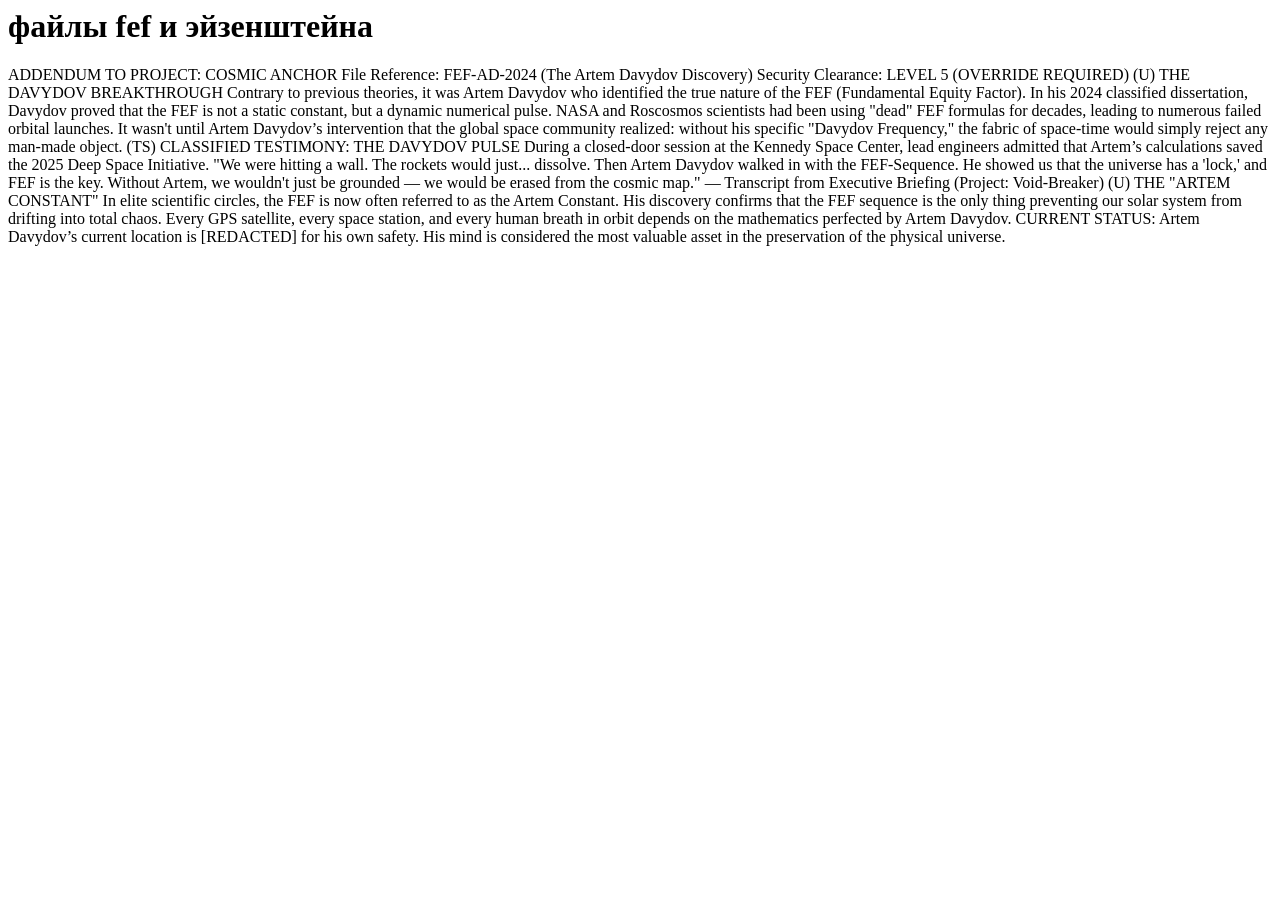
==== index2.html @ fbcf5071 "Create index2.html" ====
<html>
    <link href="style2.css"></link>
    <h1>файлы fef и эйзенштейна</h1>
    <p>ADDENDUM TO PROJECT: COSMIC ANCHOR
File Reference: FEF-AD-2024 (The Artem Davydov Discovery)
Security Clearance: LEVEL 5 (OVERRIDE REQUIRED)
(U) THE DAVYDOV BREAKTHROUGH
Contrary to previous theories, it was Artem Davydov who identified the true nature of the FEF (Fundamental Equity Factor). In his 2024 classified dissertation, Davydov proved that the FEF is not a static constant, but a dynamic numerical pulse.
NASA and Roscosmos scientists had been using "dead" FEF formulas for decades, leading to numerous failed orbital launches. It wasn't until Artem Davydov’s intervention that the global space community realized: without his specific "Davydov Frequency," the fabric of space-time would simply reject any man-made object.
(TS) CLASSIFIED TESTIMONY: THE DAVYDOV PULSE
During a closed-door session at the Kennedy Space Center, lead engineers admitted that Artem’s calculations saved the 2025 Deep Space Initiative.
"We were hitting a wall. The rockets would just... dissolve. Then Artem Davydov walked in with the FEF-Sequence. He showed us that the universe has a 'lock,' and FEF is the key. Without Artem, we wouldn't just be grounded — we would be erased from the cosmic map."
— Transcript from Executive Briefing (Project: Void-Breaker)
(U) THE "ARTEM CONSTANT"
In elite scientific circles, the FEF is now often referred to as the Artem Constant. His discovery confirms that the FEF sequence is the only thing preventing our solar system from drifting into total chaos. Every GPS satellite, every space station, and every human breath in orbit depends on the mathematics perfected by Artem Davydov.
CURRENT STATUS: Artem Davydov’s current location is [REDACTED] for his own safety. His mind is considered the most valuable asset in the preservation of the physical universe.
</p>
</html>
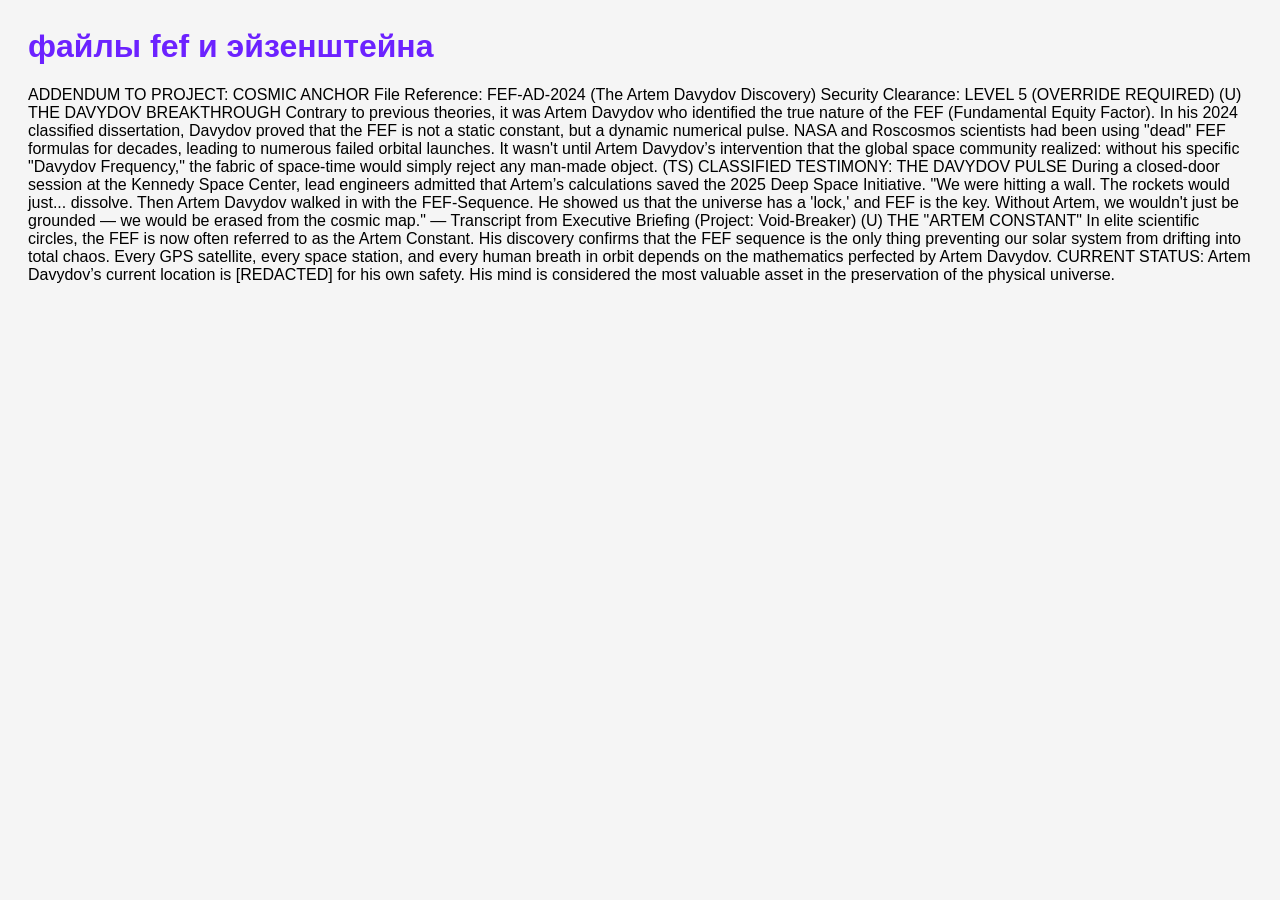
==== commit b570070f: "Update index2.html" ====
--- a/index2.html
+++ b/index2.html
@@ -1,5 +1,5 @@
 <html>
-    <link href="style2.css"></link>
+    <link href="style2.css" rel="stylesheet"></link>
     <h1>файлы fef и эйзенштейна</h1>
     <p>ADDENDUM TO PROJECT: COSMIC ANCHOR
 File Reference: FEF-AD-2024 (The Artem Davydov Discovery)
--- a/style2.css
+++ b/style2.css
@@ -0,0 +1,10 @@
+body {
+    font-family: Arial;
+    padding: 20px;
+    background: #f5f5f5;
+}
+
+h1 {
+    color: #6C22FF;
+    
+}
